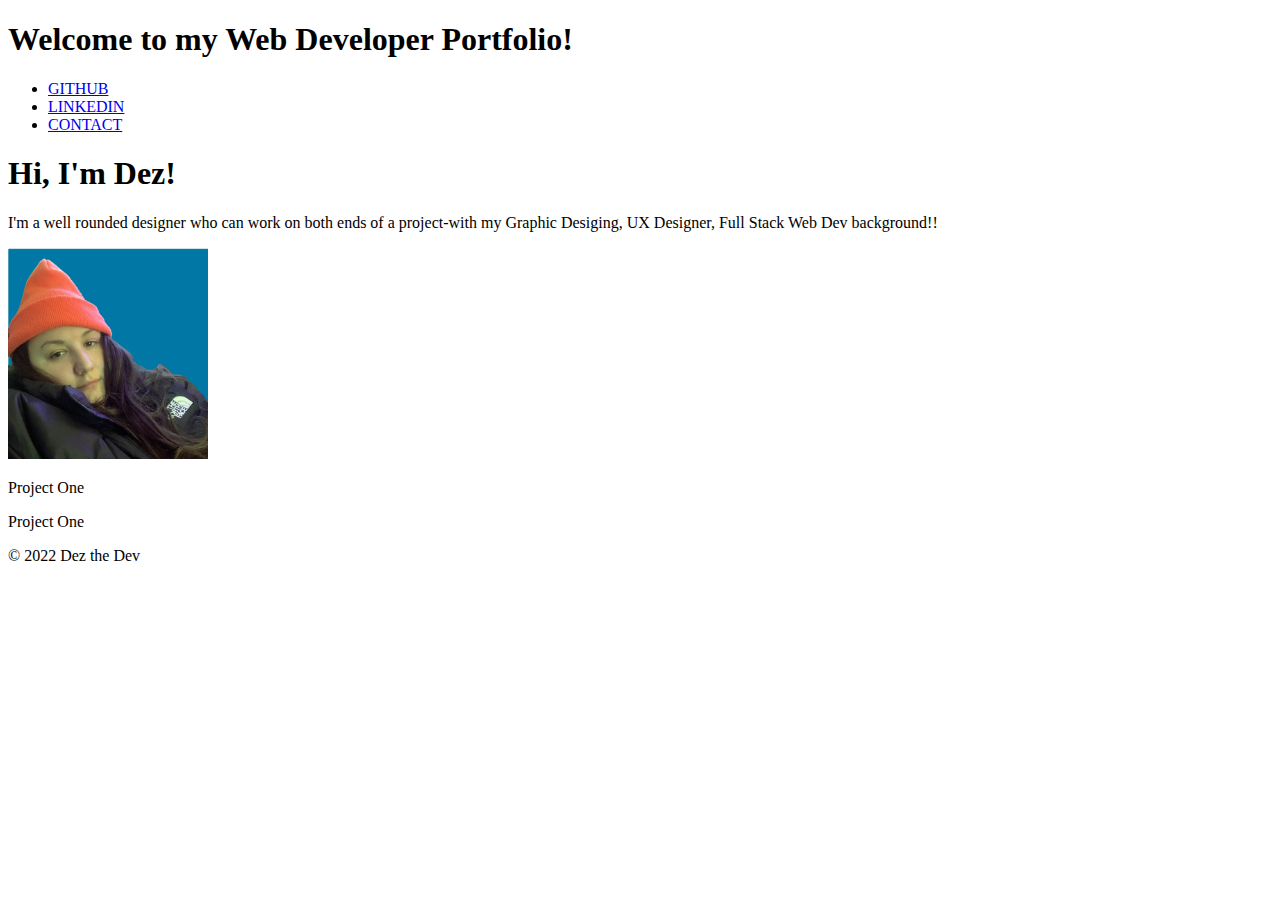
==== index.html @ 02c5f8aa "Sunday two" ====
<!DOCTYPE html>
<html>

<head>
  <meta charset="utf-8">
  <meta name="viewport" content="width=device-width, initial-scale=1.0">
  <title>Portfolio of Dez</title>
<link rel="stylesheet" href="./assets/css/style.css">
</head>

<body>
    <main>
     <nav>
     <header>
         <h1>Welcome to my Web Developer Portfolio!</h1>
     </header>
   <div id= "more to me">
        <ul>
         <li id="item-1"> <a href="https://github.com/BANGALOREHTML">GITHUB</a> </li>
          <li id="item-2"> <a href="www.linkedin.com/in/dezd333/">LINKEDIN </a> </li>
          <li id="item-3"> <a href="mailto:dezd24@gmail.com">CONTACT</a> </li>
        </ul>
   </div>
     </nav>

     <section class="introduction">
            <h1>Hi, I'm Dez!</h1>

            <p>I'm a well rounded designer who can work on both ends of a project-with my Graphic Desiging, UX Designer, Full Stack Web Dev background!!</p>

             <img src="./Assets/images/me.jpg" width="200" alt="Image of me"/>  
     </section>

     <div class="containter>"
        <div class="col"><p> Project One</p></div>
        <div class="col"><p> Project One</p></div>
    </main>
</body>

 
<footer>
    <p>© 2022 Dez the Dev</p>
</footer>
</html>
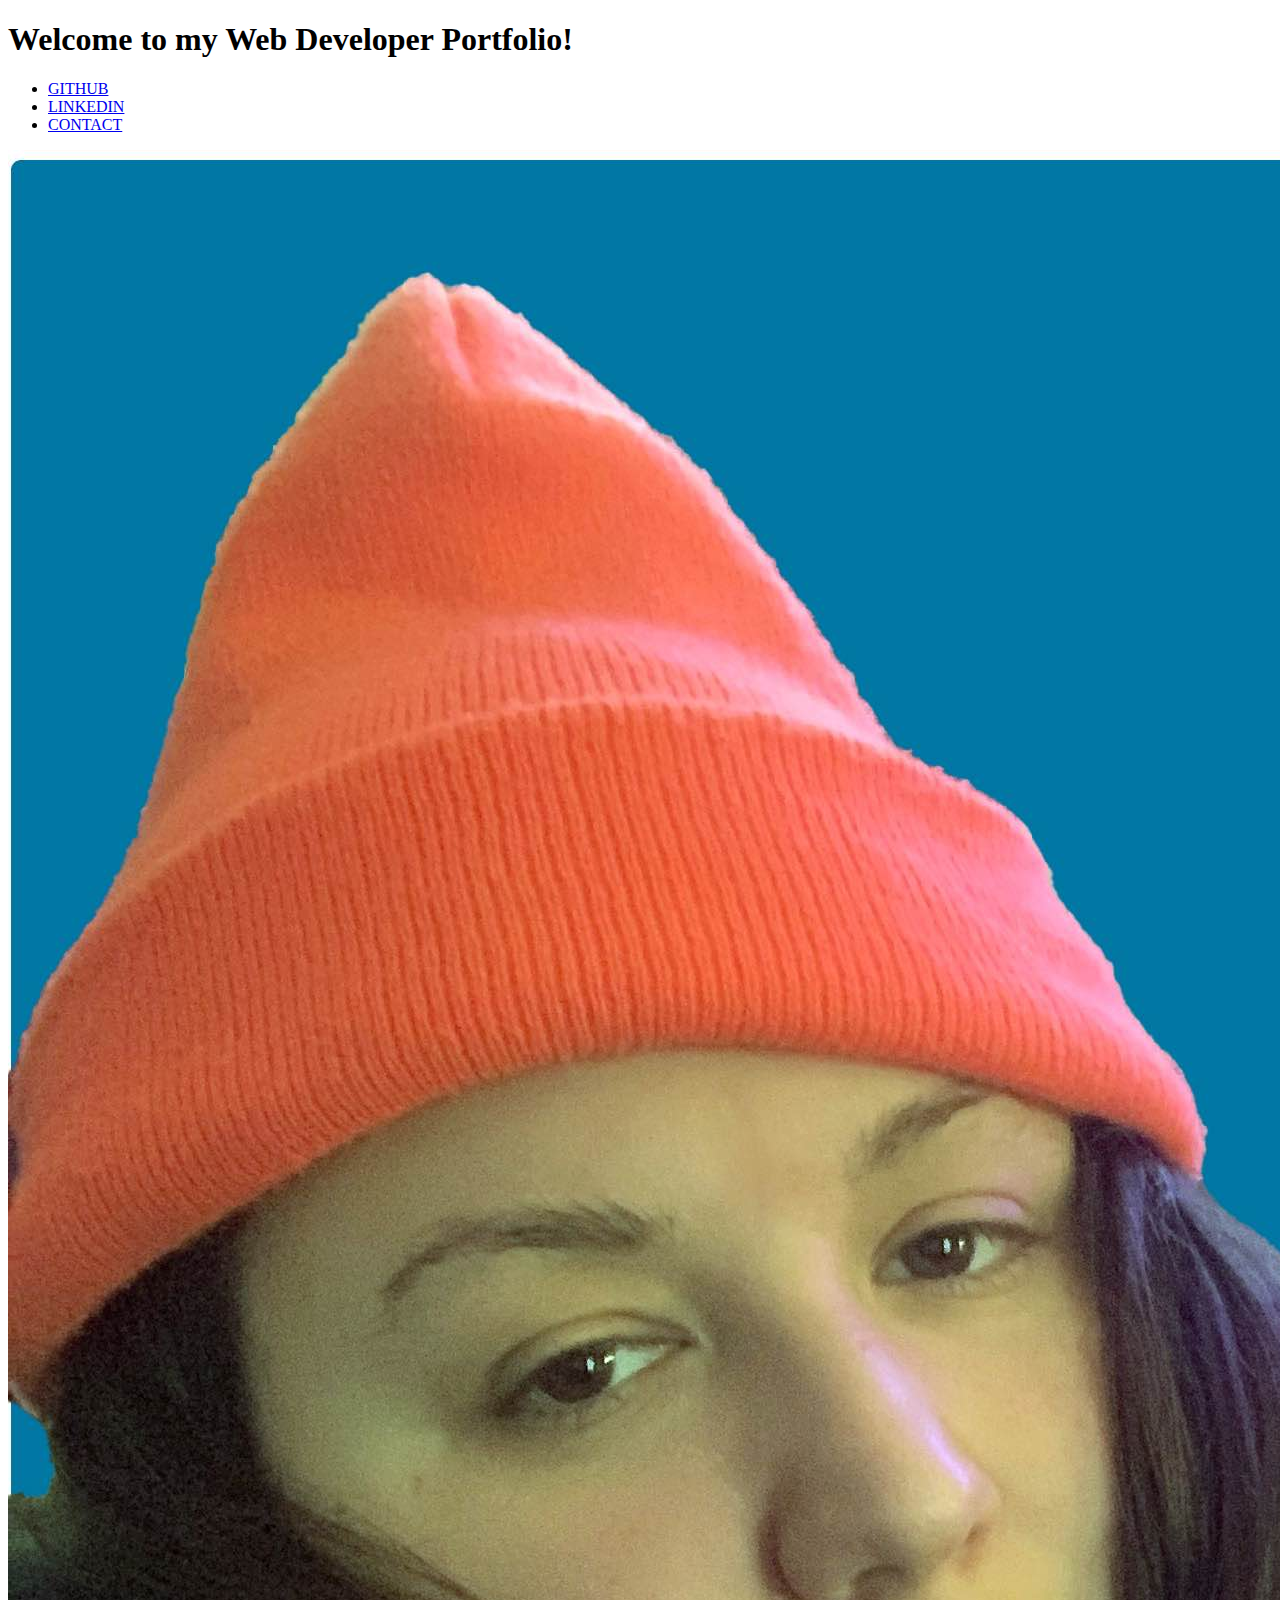
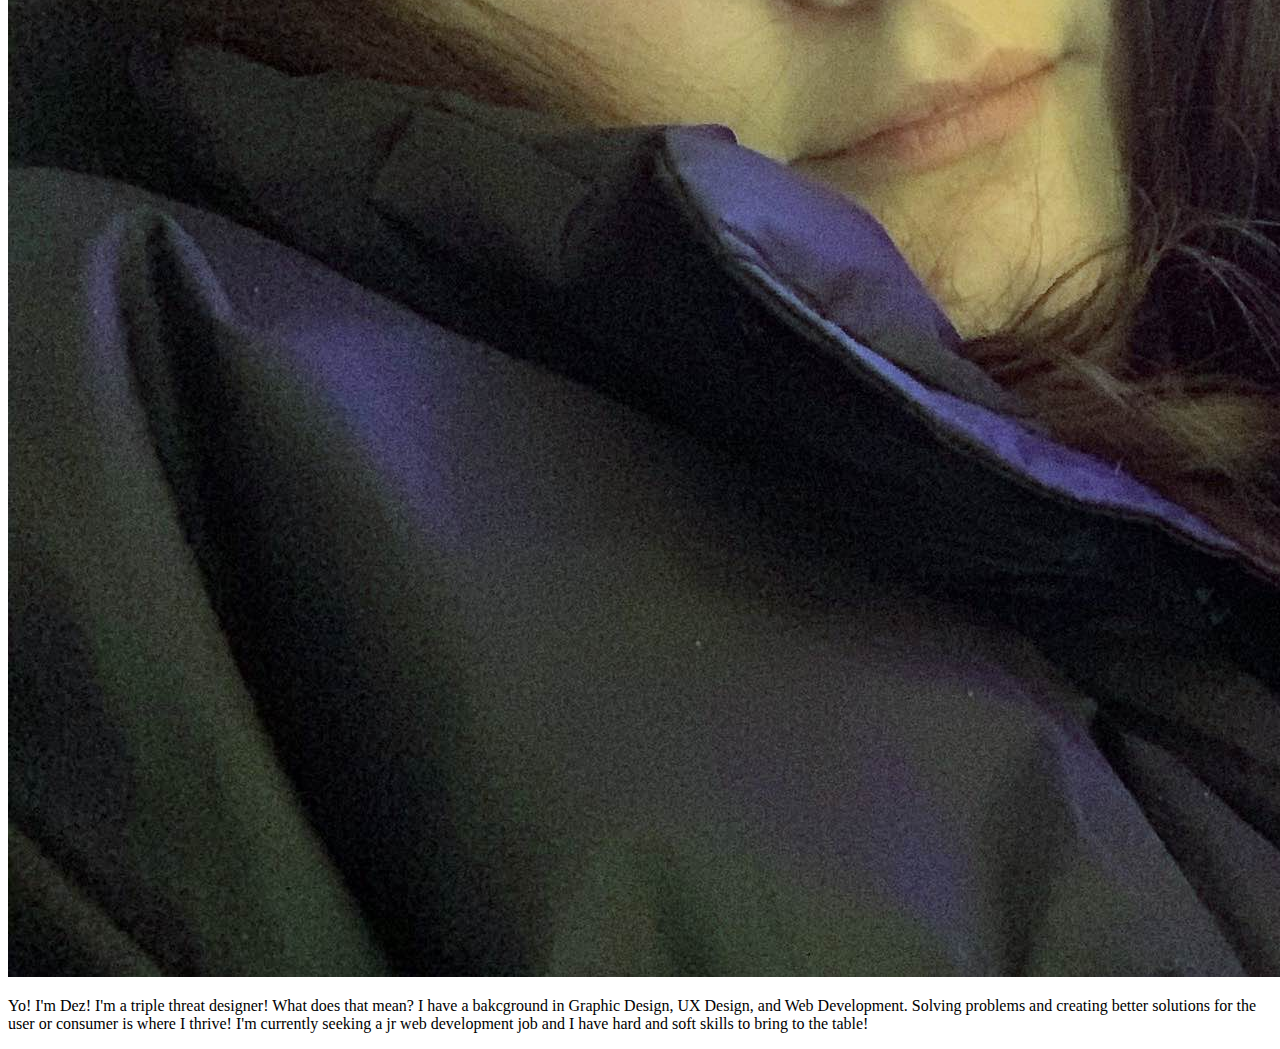
==== commit a462efd9: "Sunday Night" ====
--- a/index.html
+++ b/index.html
@@ -10,35 +10,29 @@
 
 <body>
     <main>
-     <nav>
-     <header>
-         <h1>Welcome to my Web Developer Portfolio!</h1>
-     </header>
-   <div id= "more to me">
-        <ul>
-         <li id="item-1"> <a href="https://github.com/BANGALOREHTML">GITHUB</a> </li>
-          <li id="item-2"> <a href="www.linkedin.com/in/dezd333/">LINKEDIN </a> </li>
-          <li id="item-3"> <a href="mailto:dezd24@gmail.com">CONTACT</a> </li>
-        </ul>
-   </div>
-     </nav>
-
-     <section class="introduction">
-            <h1>Hi, I'm Dez!</h1>
-
-            <p>I'm a well rounded designer who can work on both ends of a project-with my Graphic Desiging, UX Designer, Full Stack Web Dev background!!</p>
-
-             <img src="./Assets/images/me.jpg" width="200" alt="Image of me"/>  
-     </section>
-
-     <div class="containter>"
-        <div class="col"><p> Project One</p></div>
-        <div class="col"><p> Project One</p></div>
+        <header>
+            <h1>Welcome to my Web Developer Portfolio!</h1>
+            <nav>
+                <ul>
+                    <li id="item-1"> <a href="https://github.com/BANGALOREHTML">GITHUB</a> </li>
+                    <li id="item-2"> <a href="https://linkedin.com/in/dezd333">LINKEDIN </a> </li>
+                    <li id="item-3"> <a href="mailto:dezd24@gmail.com">CONTACT</a> </li>
+                </ul>
+            </nav>
+      </header>
+      <img id="me" src="./Assets/images/me.jpg"  alt="Image of me">
+      <section>
+        
+            <!-- <div class="container"> -->
+                <p> Yo! I'm Dez! I'm a triple threat designer! What does that mean?
+                I have a bakcground in Graphic Design, UX Design, and Web Development. Solving problems
+                and creating better solutions for the user or consumer is where I thrive! I'm currently seeking 
+                a jr web development job and I have hard and soft skills to bring to the table!
+                </p>
+            <!-- </div> -->
+        </section>
     </main>
 </body>
 
  
-<footer>
-    <p>© 2022 Dez the Dev</p>
-</footer>
 </html>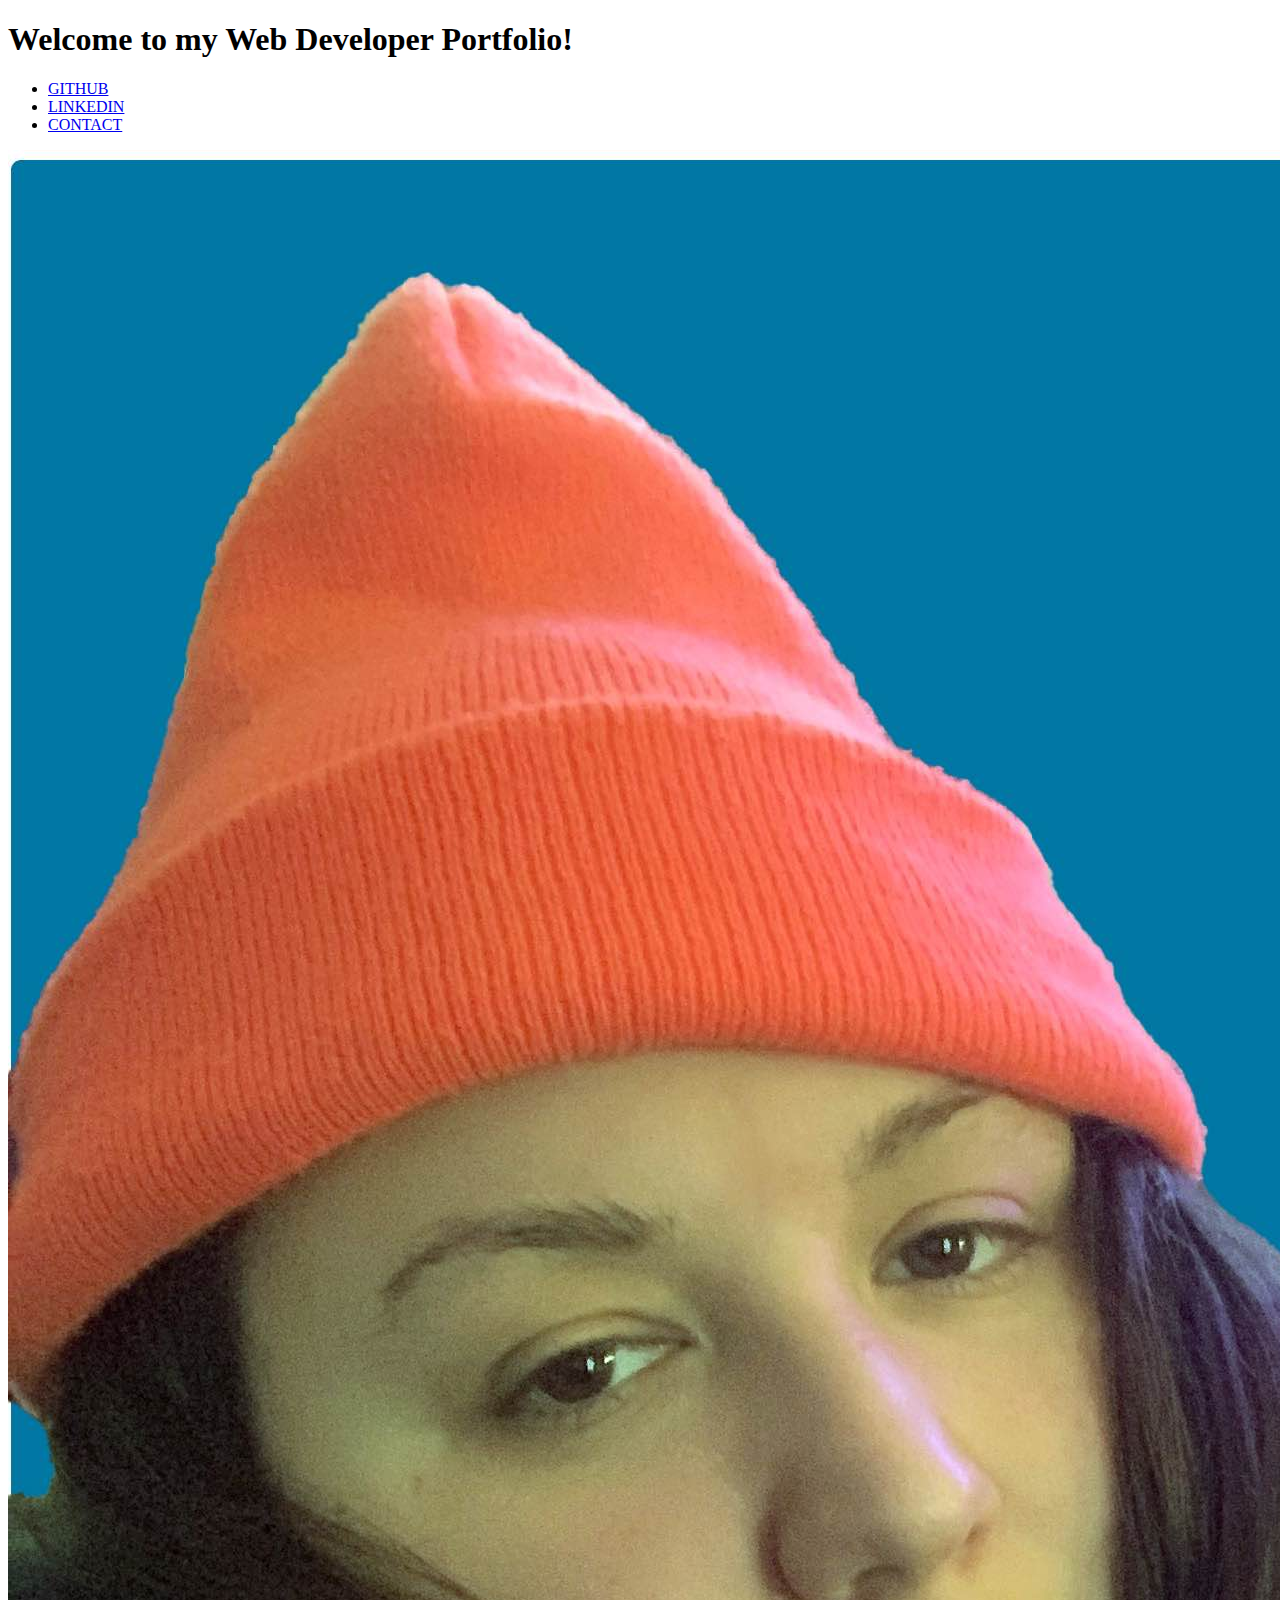
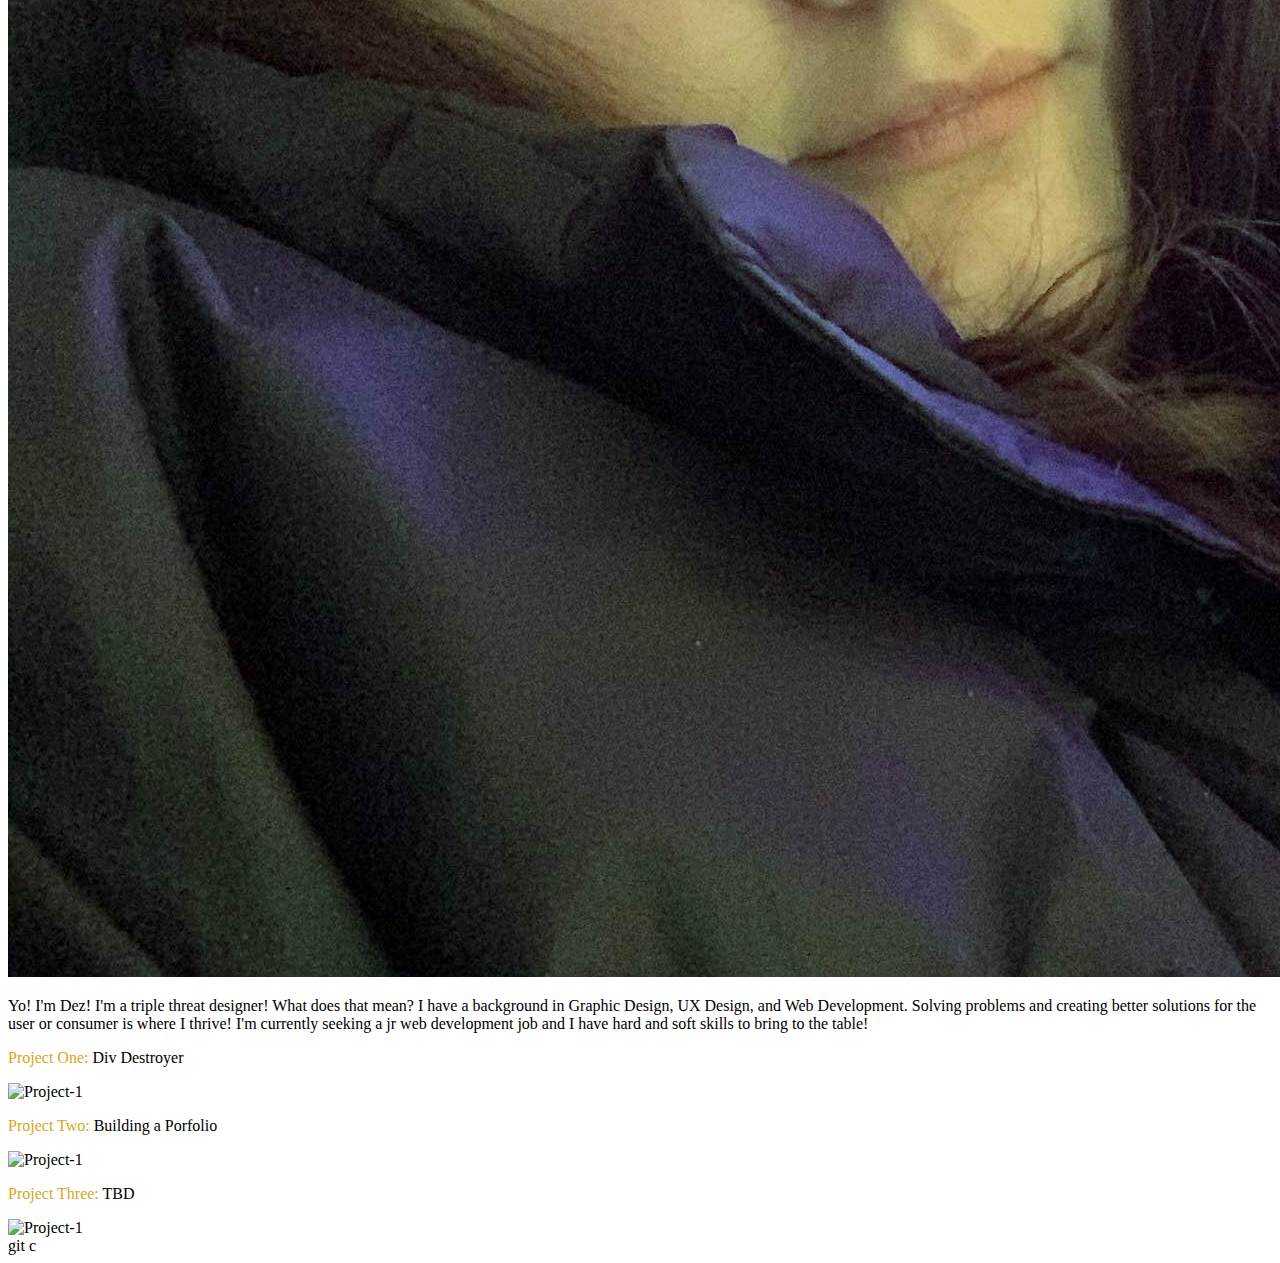
==== commit 6ff86751: "Early Monday" ====
--- a/index.html
+++ b/index.html
@@ -20,19 +20,26 @@
                 </ul>
             </nav>
       </header>
-      <img id="me" src="./Assets/images/me.jpg"  alt="Image of me">
+                    <img id="me" src="./Assets/images/me.jpg"  alt="Image of me">
       <section>
         
             <!-- <div class="container"> -->
                 <p> Yo! I'm Dez! I'm a triple threat designer! What does that mean?
-                I have a bakcground in Graphic Design, UX Design, and Web Development. Solving problems
+                I have a background in Graphic Design, UX Design, and Web Development. Solving problems
                 and creating better solutions for the user or consumer is where I thrive! I'm currently seeking 
                 a jr web development job and I have hard and soft skills to bring to the table!
                 </p>
             <!-- </div> -->
         </section>
+                   <p><span style="color:goldenrod">Project One:</span> Div Destroyer</p>
+                   <img id="project-1" src="./assets/images/Horiseon.jpg" alt="Project-1">
+
+                   <p><span style="color:goldenrod">Project Two:</span> Building a Porfolio</p>
+                   <img id="project-1" src="./assets/images/Horiseon.jpg" alt="Project-1">
+
+                   <p><span style="color:goldenrod">Project Three:</span> TBD</p>
+                   <img id="project-1" src="./assets/images/Horiseon.jpg" alt="Project-1">
+
     </main>
-</body>
-
- 
+</body>git  c
 </html>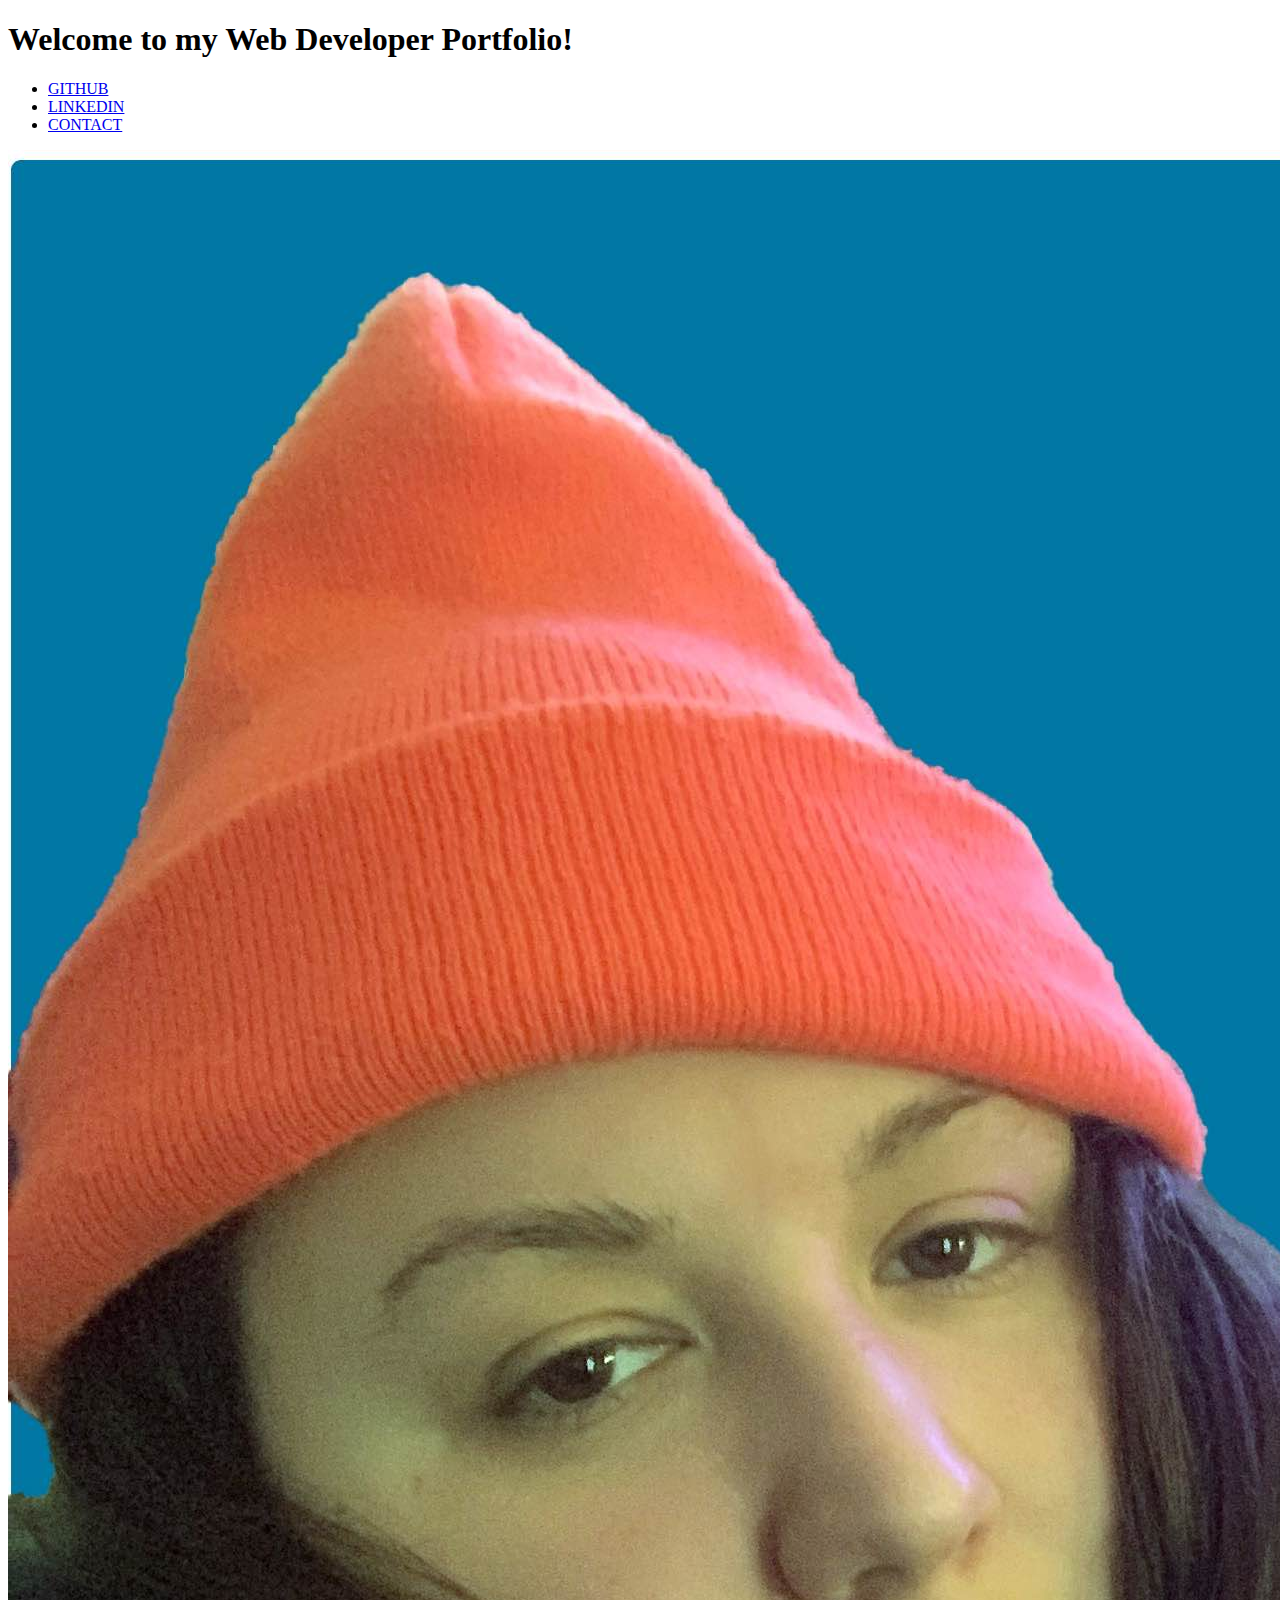
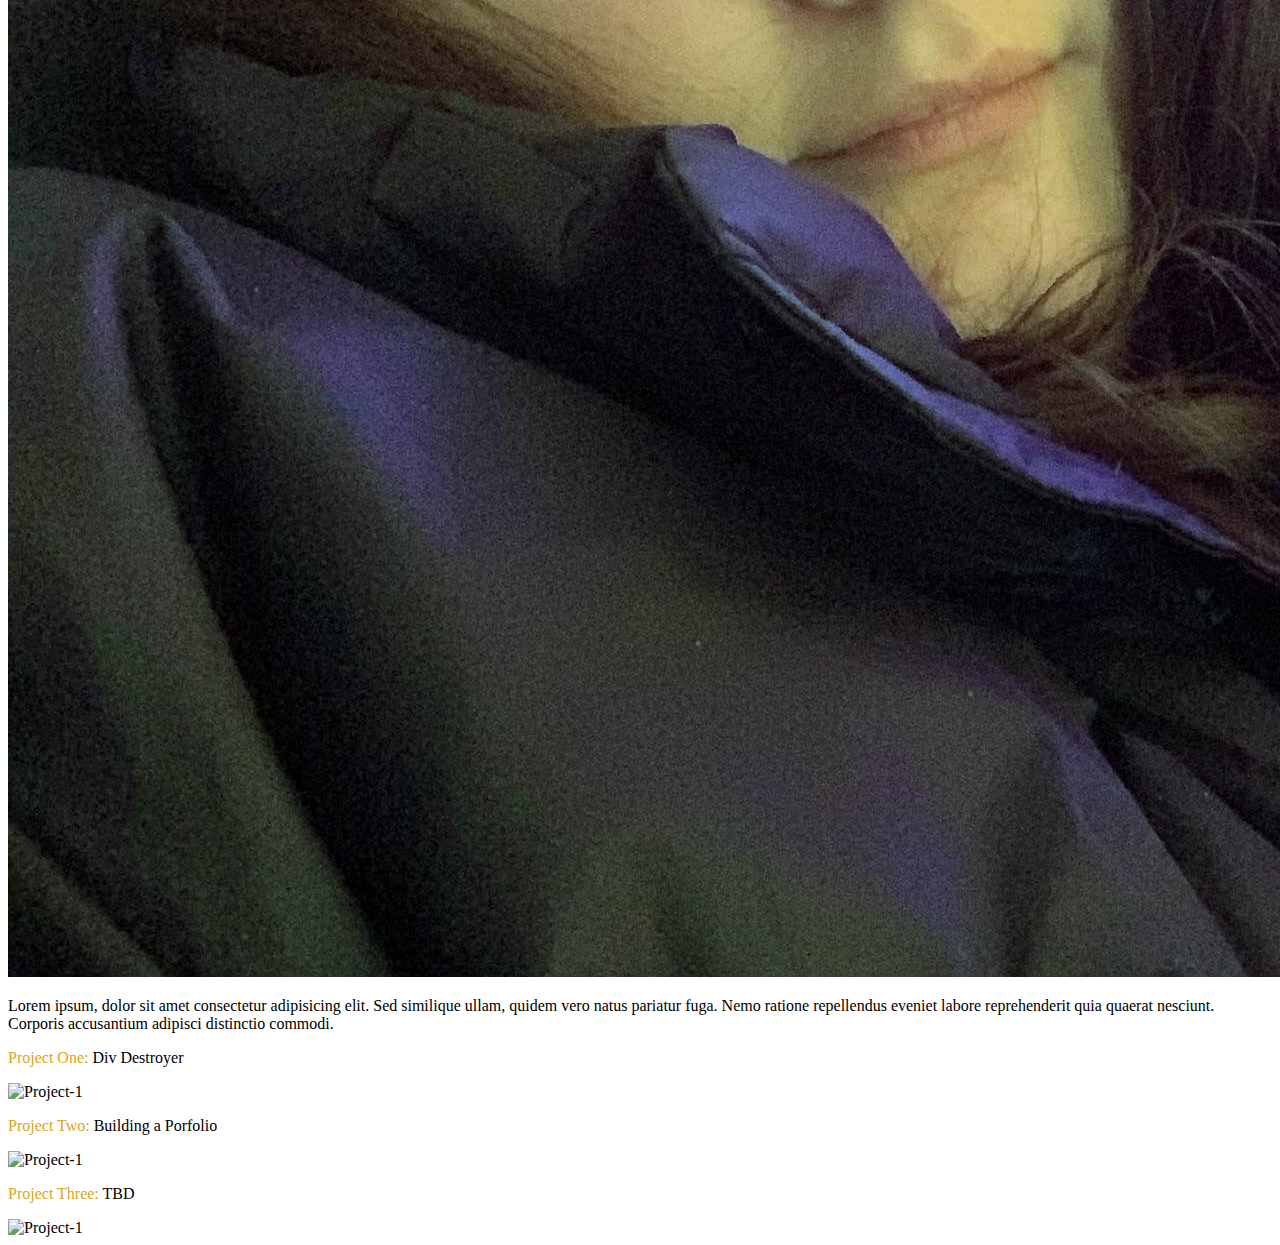
==== commit 208ffef1: "Earlyy Monday" ====
--- a/index.html
+++ b/index.html
@@ -20,26 +20,24 @@
                 </ul>
             </nav>
       </header>
-                    <img id="me" src="./Assets/images/me.jpg"  alt="Image of me">
+                    <img id="me" src="./Assets/images/me.jpg" alt="Image of me">
       <section>
         
             <!-- <div class="container"> -->
-                <p> Yo! I'm Dez! I'm a triple threat designer! What does that mean?
-                I have a background in Graphic Design, UX Design, and Web Development. Solving problems
-                and creating better solutions for the user or consumer is where I thrive! I'm currently seeking 
-                a jr web development job and I have hard and soft skills to bring to the table!
+                <p> Lorem ipsum, dolor sit amet consectetur adipisicing elit. Sed similique ullam, 
+                    quidem vero natus pariatur fuga. Nemo ratione repellendus eveniet labore 
+                    reprehenderit quia quaerat nesciunt. Corporis accusantium adipisci
+                     distinctio commodi.
                 </p>
             <!-- </div> -->
         </section>
                    <p><span style="color:goldenrod">Project One:</span> Div Destroyer</p>
                    <img id="project-1" src="./assets/images/Horiseon.jpg" alt="Project-1">
-
                    <p><span style="color:goldenrod">Project Two:</span> Building a Porfolio</p>
                    <img id="project-1" src="./assets/images/Horiseon.jpg" alt="Project-1">
-
                    <p><span style="color:goldenrod">Project Three:</span> TBD</p>
                    <img id="project-1" src="./assets/images/Horiseon.jpg" alt="Project-1">
-
+        
     </main>
-</body>git  c
+</body>
 </html>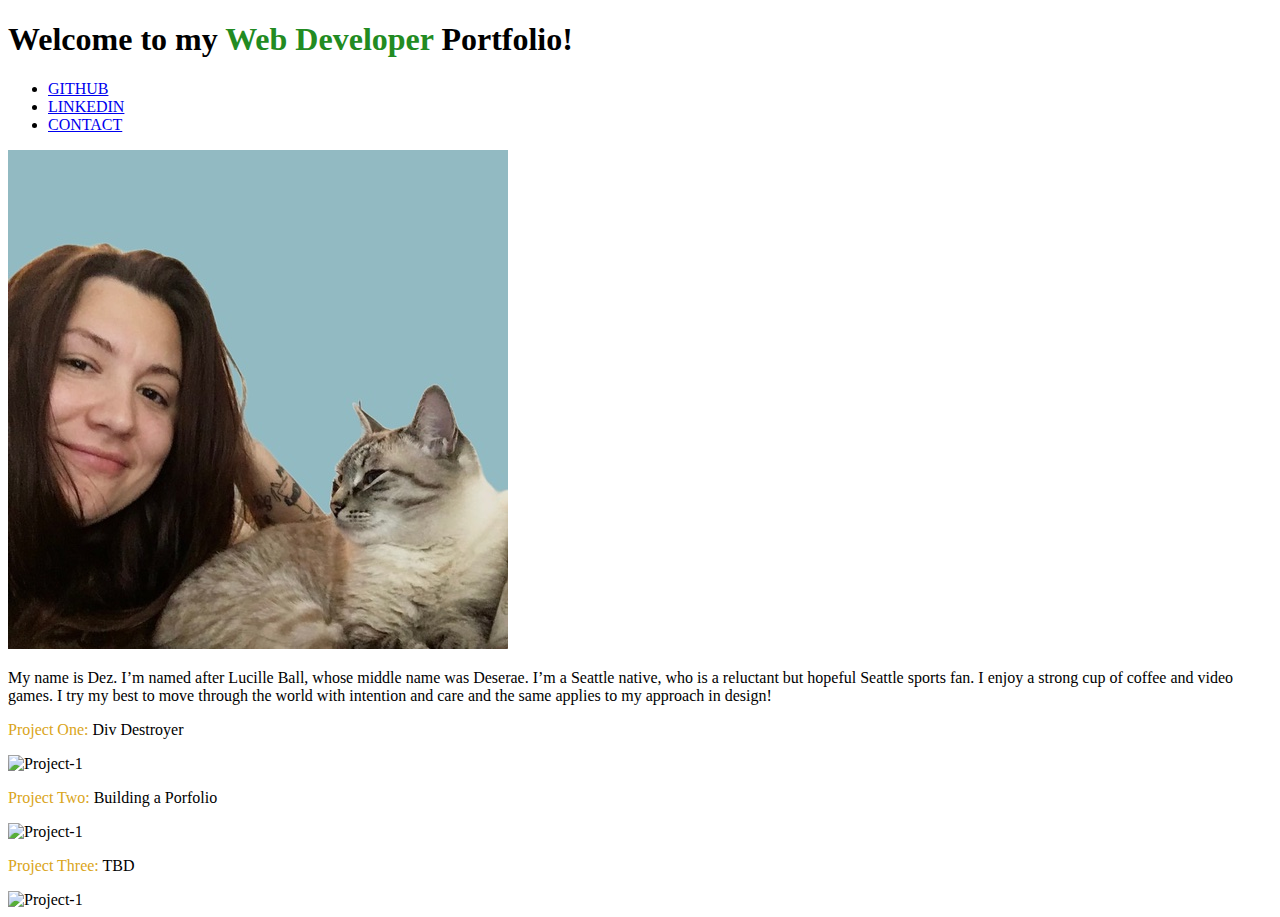
==== commit 976f028d: "Monday Afternoon" ====
--- a/index.html
+++ b/index.html
@@ -11,7 +11,7 @@
 <body>
     <main>
         <header>
-            <h1>Welcome to my Web Developer Portfolio!</h1>
+            <h1>Welcome to my <span style="color: forestgreen">Web Developer </span>Portfolio!</h1>
             <nav>
                 <ul>
                     <li id="item-1"> <a href="https://github.com/BANGALOREHTML">GITHUB</a> </li>
@@ -20,23 +20,21 @@
                 </ul>
             </nav>
       </header>
-                    <img id="me" src="./Assets/images/me.jpg" alt="Image of me">
+                    <img id="me" src="./Assets/images/selfie.jpg" alt="Image of me">
       <section>
         
-            <!-- <div class="container"> -->
-                <p> Lorem ipsum, dolor sit amet consectetur adipisicing elit. Sed similique ullam, 
-                    quidem vero natus pariatur fuga. Nemo ratione repellendus eveniet labore 
-                    reprehenderit quia quaerat nesciunt. Corporis accusantium adipisci
-                     distinctio commodi.
+            <!-- <div><div class="container"> -->
+                <p> My name is Dez. I’m named after Lucille Ball, whose middle name was Deserae. I’m a Seattle native, who is a reluctant but hopeful Seattle sports fan.
+                     I enjoy a strong cup of coffee and video games. I try my best to move through the world with intention and care and the same applies to my approach in design!
                 </p>
             <!-- </div> -->
         </section>
                    <p><span style="color:goldenrod">Project One:</span> Div Destroyer</p>
                    <img id="project-1" src="./assets/images/Horiseon.jpg" alt="Project-1">
                    <p><span style="color:goldenrod">Project Two:</span> Building a Porfolio</p>
-                   <img id="project-1" src="./assets/images/Horiseon.jpg" alt="Project-1">
+                   <img id="project-1" src="./assets/images/tbd.jpeg" alt="Project-1">
                    <p><span style="color:goldenrod">Project Three:</span> TBD</p>
-                   <img id="project-1" src="./assets/images/Horiseon.jpg" alt="Project-1">
+                   <img id="project-1" src="./assets/images/tbd.jpeg" alt="Project-1">
         
     </main>
 </body>
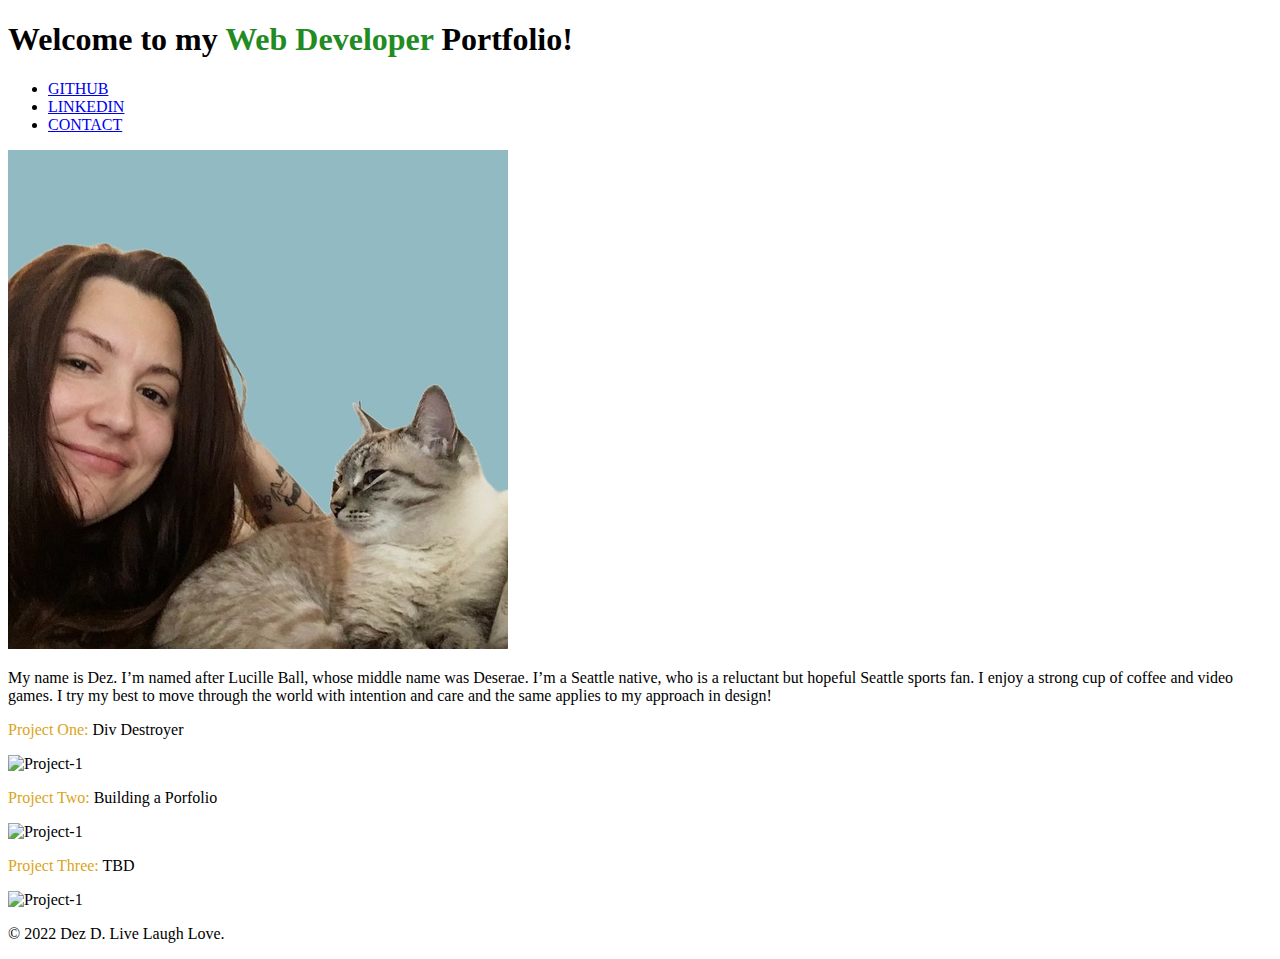
==== commit 724f3d0b: "Tuesday" ====
--- a/index.html
+++ b/index.html
@@ -22,20 +22,23 @@
       </header>
                     <img id="me" src="./Assets/images/selfie.jpg" alt="Image of me">
       <section>
-        
             <!-- <div><div class="container"> -->
-                <p> My name is Dez. I’m named after Lucille Ball, whose middle name was Deserae. I’m a Seattle native, who is a reluctant but hopeful Seattle sports fan.
+                    <p> My name is Dez. I’m named after Lucille Ball, whose middle name was Deserae. I’m a Seattle native, who is a reluctant but hopeful Seattle sports fan.
                      I enjoy a strong cup of coffee and video games. I try my best to move through the world with intention and care and the same applies to my approach in design!
-                </p>
+                    </p>
             <!-- </div> -->
-        </section>
+     </section>
                    <p><span style="color:goldenrod">Project One:</span> Div Destroyer</p>
                    <img id="project-1" src="./assets/images/Horiseon.jpg" alt="Project-1">
                    <p><span style="color:goldenrod">Project Two:</span> Building a Porfolio</p>
                    <img id="project-1" src="./assets/images/tbd.jpeg" alt="Project-1">
                    <p><span style="color:goldenrod">Project Three:</span> TBD</p>
                    <img id="project-1" src="./assets/images/tbd.jpeg" alt="Project-1">
-        
+
+     <footer id="footer"> <a href=></a>
+            <p>© 2022 Dez D. Live Laugh Love. </p>
+    </footer>   
     </main>
 </body>
+
 </html>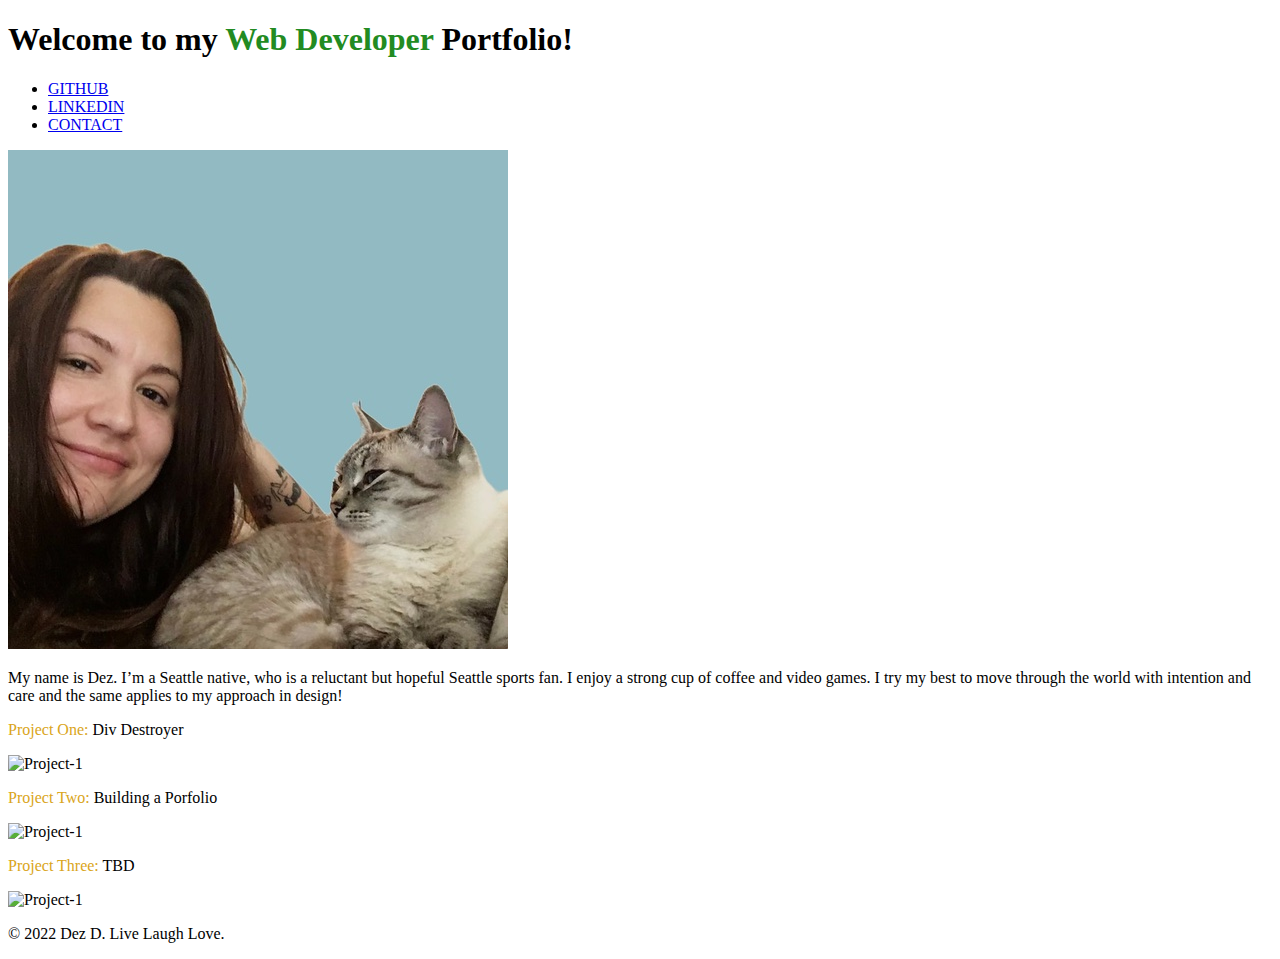
==== commit 622e041a: "done" ====
--- a/index.html
+++ b/index.html
@@ -23,7 +23,7 @@
                     <img id="me" src="./Assets/images/selfie.jpg" alt="Image of me">
       <section>
             <!-- <div><div class="container"> -->
-                    <p> My name is Dez. I’m named after Lucille Ball, whose middle name was Deserae. I’m a Seattle native, who is a reluctant but hopeful Seattle sports fan.
+                    <p> My name is Dez. I’m a Seattle native, who is a reluctant but hopeful Seattle sports fan.
                      I enjoy a strong cup of coffee and video games. I try my best to move through the world with intention and care and the same applies to my approach in design!
                     </p>
             <!-- </div> -->
